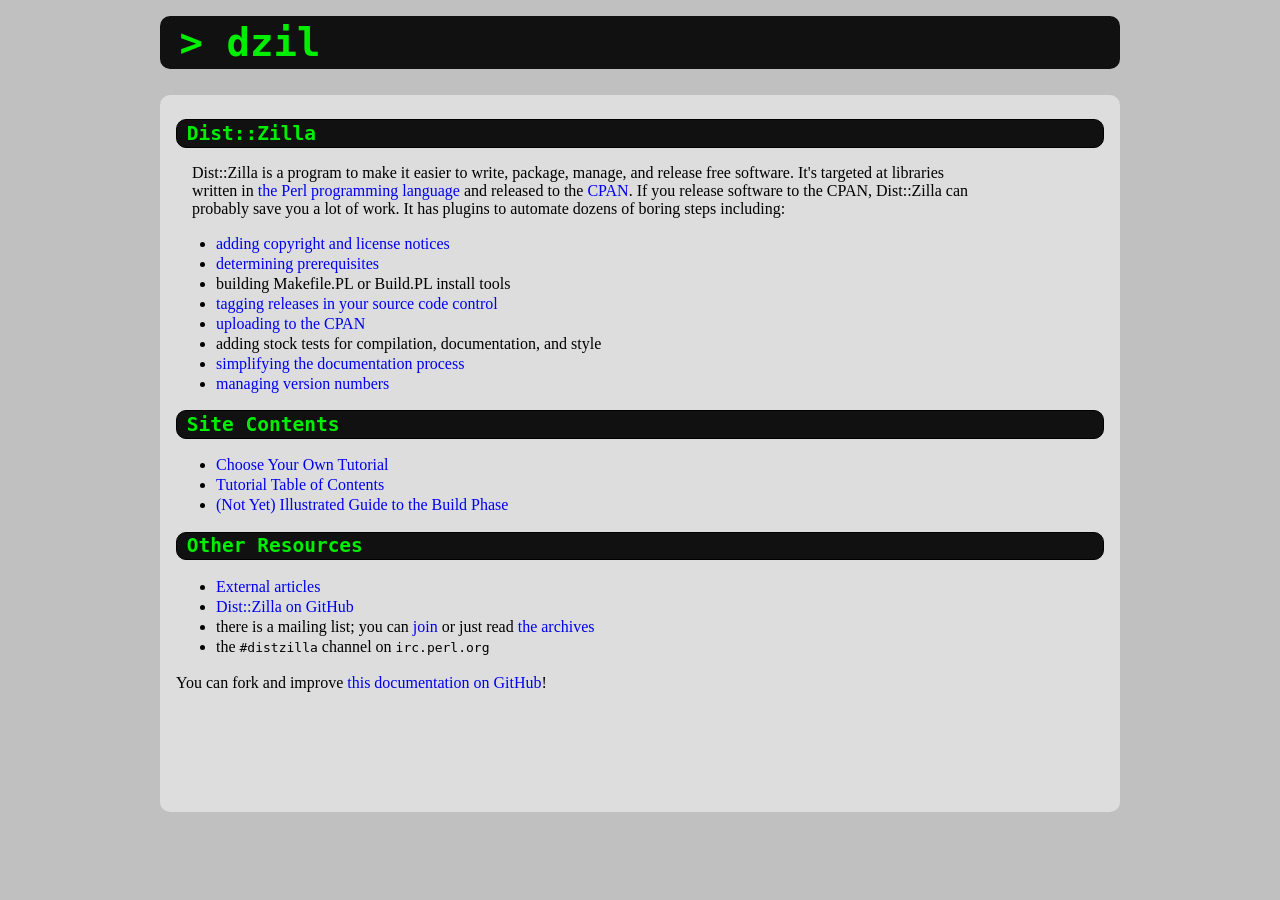
==== src/index.html @ 52d732da "Responsive design" ====
<html>
<head>
  <title>Dist::Zilla - Maximum Overkill for CPAN Authors</title>
  <link rel='stylesheet'  type='text/css' href='style.css' />
  <meta name='viewport' content='width=device-width,initial-scale=1'>
</head>

<body>
  <h1><a href='index.html'>&gt; dzil</a></h1>

  <div id='content'>
    <h2>Dist::Zilla</h2>
    <p>
      Dist::Zilla is a program to make it easier to write, package, manage, and
      release free software.  It's targeted at libraries written in <a
      href='http://perl.org/'>the Perl programming language</a> and released to
      the <a href='http://www.cpan.org/'>CPAN</a>.  If you release software to
      the CPAN, Dist::Zilla can probably save you a lot of work.  It has
      plugins to automate dozens of boring steps including:
    </p>

    <ul>
      <li><a href='tutorial/copyright-and-license.html'>adding copyright and license notices</a></li>
      <li><a href='tutorial/prereq.html'>determining prerequisites</a></li>
      <li>building Makefile.PL or Build.PL install tools</li>
      <li><a href='tutorial/vcs.html'>tagging releases in your source code control</a></li>
      <li><a href='tutorial/release.html'>uploading to the CPAN</a></li>
      <li>adding stock tests for compilation, documentation, and style</li>
      <li><a href='tutorial/writing-docs.html'>simplifying the documentation process</a></li>
      <li><a href='tutorial/versioning.html'>managing version numbers</a></li>
    </ul>

    <h2>Site Contents</h2>
    <ul>
      <li><a href='tutorial/start.html'>Choose Your Own Tutorial</a></li>
      <li><a href='tutorial/contents.html'>Tutorial Table of Contents</a></li>
      <li><a href='tutorial/how-build-works.html'>(Not Yet) Illustrated Guide to the Build Phase</a></li>
      <!--
      <li><a href='cookbook.html'>The Dist::Zilla Cookbook</a></li>
      -->
    </ul>

    <h2>Other Resources</h2>
    <ul>
      <li><a href='tutorial/articles.html'>External articles</a></li>
      <li><a href='http://github.com/rjbs/dist-zilla/'>Dist::Zilla on GitHub</a></li>
      <li><a name='mailing-list' />there is a mailing list; you can <a href='http://www.listbox.com/subscribe/?list_id=139292'>join</a> or just read <a href='http://listbox.com/member/archive/139292'>the archives</a></li>
      <li>the <tt>#distzilla</tt> channel on <tt>irc.perl.org</tt></li>
    </ul>

    <div>
      You can fork and improve <a href='https://github.com/rjbs/dzil.org'>this
      documentation on GitHub</a>!
    </div>
  </div>
</body>
---- src/style.css ----
body {
  background-color:#040;
  background-color:#c0c0c0;
  max-width: 60em;
  margin-top: 1em;
  margin-left: auto;
  margin-right: auto;
}

h1 {
  color:#0e0;
  background-color:#111;
  padding:.1em .5em;
  font-family:monospace;
  font-size:300%;
  -moz-border-radius: 10px;
  -webkit-border-radius: 10px;
}

h1 a {
  color:#0e0;
}

h2 {
  font-family: monospace;
  color:#0e0;
  background-color:#111;
  /*background-color: #ccc;*/
  -moz-border-radius: 10px;
  -webkit-border-radius: 10px;
  padding: .1em .5em;
  border: 1px black solid;
}

h3 {
  padding: .1em .5em;
}

h4 {
  padding: 0 .5em;
}

table.index {
  padding-left: 1em;
}

div#content {
  min-height: 80%;
  background-color: #ddd;
  color: #000;
  padding: .5em 1em;
  -moz-border-radius: 10px;
  -webkit-border-radius: 10px;
}

p {
  max-width: 50em;
  padding: 0 1em;
}

blockquote {
  margin: 0 2em;
  background-color: #ccc;
  border: 1px black solid;
}

li {
  line-height: 125%;
}

div.pod li {
  line-height: 75%;
}

a {
  text-decoration: none;
}

div.nav {
  text-align: right;
  padding: 0em 1em;
  float: right;
}

div.pod li p {
  border: 0;
  padding: 0;
}

dt {
  padding-left: 1em;
  font-weight: bold;
}

pre { 
  padding-top: 1em; 
  padding-bottom: 1em; 
  background-color: #222; 
  color: #ddd; 
  font-size: 1em; 
  font-family: monospace; 
  max-width: 60em;
  margin-left: 1.25em;
} 

.cyoa {
  border-top: thin solid black;
}

.code-listing {
  background-color: #222;
  color: #ddd;
  font-size: 1em;
  font-family: monospace;
  white-space: pre;
  border-collapse: collapse;
  margin-top: 1em;
  width: 100%;
}

.code-listing td {
  padding: 0;
  margin: 0
}

.code-listing .line-numbers {
  background-color:#060;
  color: #fff;
  border-right: 2px #cc0 solid;
  width: 3.5em;
  text-align: right;
}

.code-listing .code {
  padding-left: 1em;
}
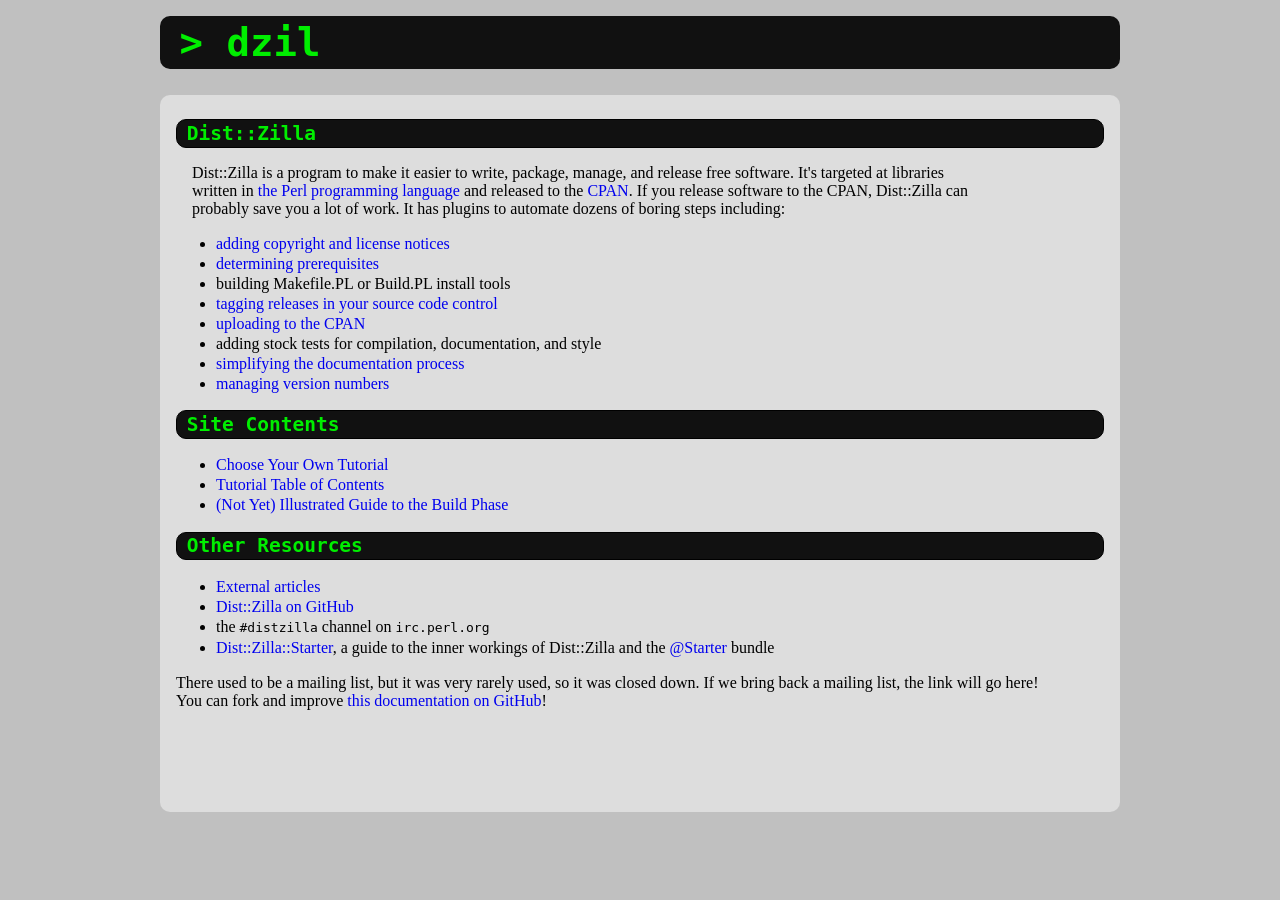
==== commit e341733f: "Reference Dist::Zilla::Starter and @Starter" ====
--- a/src/index.html
+++ b/src/index.html
@@ -44,9 +44,14 @@
     <ul>
       <li><a href='tutorial/articles.html'>External articles</a></li>
       <li><a href='http://github.com/rjbs/dist-zilla/'>Dist::Zilla on GitHub</a></li>
-      <li><a name='mailing-list' />there is a mailing list; you can <a href='http://www.listbox.com/subscribe/?list_id=139292'>join</a> or just read <a href='http://listbox.com/member/archive/139292'>the archives</a></li>
       <li>the <tt>#distzilla</tt> channel on <tt>irc.perl.org</tt></li>
+      <li><a href='https://metacpan.org/pod/Dist::Zilla::Starter'>Dist::Zilla::Starter</a>, a guide to the inner workings of Dist::Zilla and the <a href='https://metacpan.org/pod/Dist::Zilla::PluginBundle::Starter'>@Starter</a> bundle</li>
     </ul>
+
+    <div id='#mailing-list'>
+      There used to be a mailing list, but it was very rarely used, so it was
+      closed down.  If we bring back a mailing list, the link will go here!
+    </div>
 
     <div>
       You can fork and improve <a href='https://github.com/rjbs/dzil.org'>this
--- a/src/style.css
+++ b/src/style.css
@@ -79,7 +79,7 @@
 div.nav {
   text-align: right;
   padding: 0em 1em;
-  float: right;
+	float: right;
 }
 
 div.pod li p {
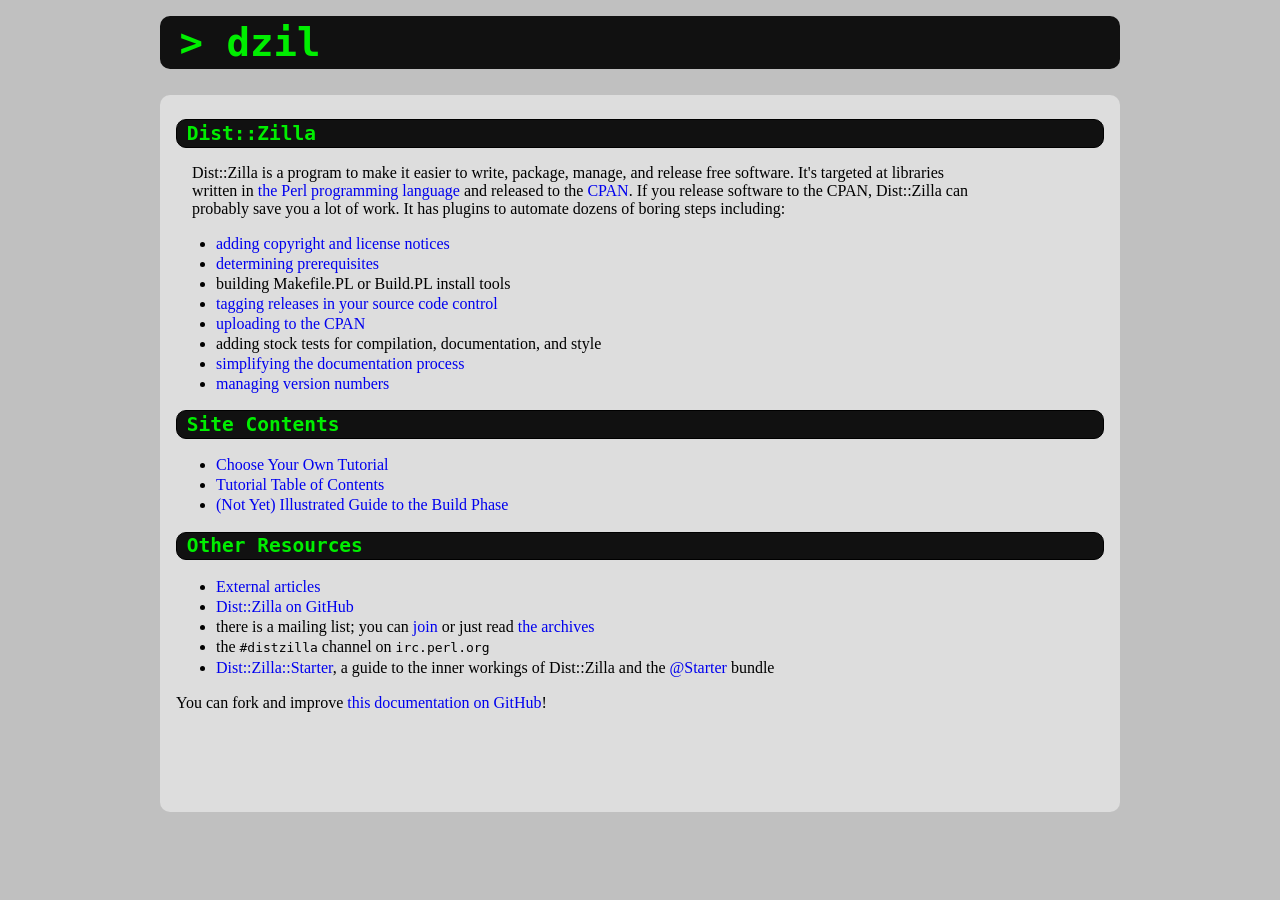
==== commit d6e1e617: "Reference Dist::Zilla::Starter and @Starter" ====
--- a/src/index.html
+++ b/src/index.html
@@ -44,14 +44,10 @@
     <ul>
       <li><a href='tutorial/articles.html'>External articles</a></li>
       <li><a href='http://github.com/rjbs/dist-zilla/'>Dist::Zilla on GitHub</a></li>
+      <li><a name='mailing-list' />there is a mailing list; you can <a href='http://www.listbox.com/subscribe/?list_id=139292'>join</a> or just read <a href='http://listbox.com/member/archive/139292'>the archives</a></li>
       <li>the <tt>#distzilla</tt> channel on <tt>irc.perl.org</tt></li>
       <li><a href='https://metacpan.org/pod/Dist::Zilla::Starter'>Dist::Zilla::Starter</a>, a guide to the inner workings of Dist::Zilla and the <a href='https://metacpan.org/pod/Dist::Zilla::PluginBundle::Starter'>@Starter</a> bundle</li>
     </ul>
-
-    <div id='#mailing-list'>
-      There used to be a mailing list, but it was very rarely used, so it was
-      closed down.  If we bring back a mailing list, the link will go here!
-    </div>
 
     <div>
       You can fork and improve <a href='https://github.com/rjbs/dzil.org'>this
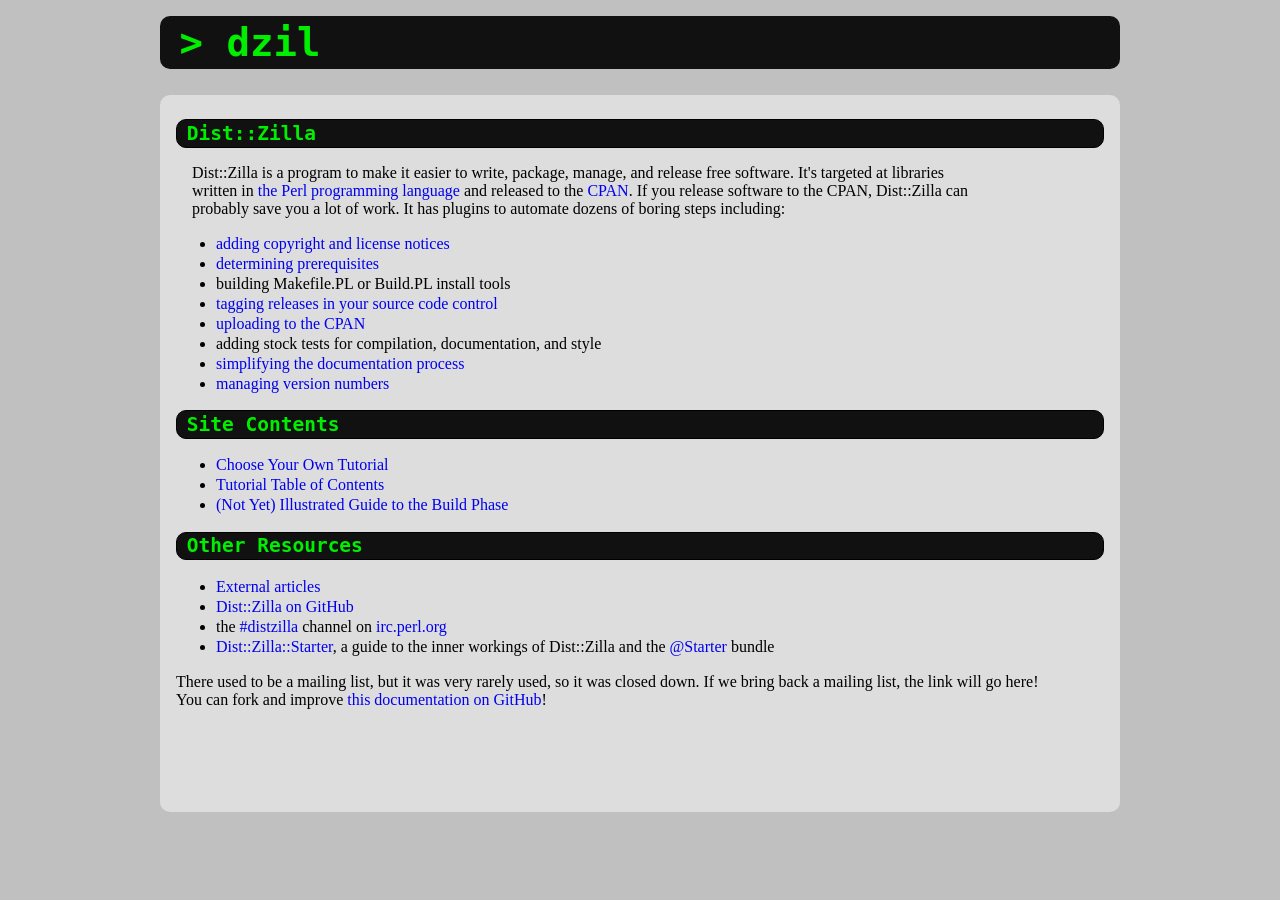
==== commit cd8e4717: "Link to web client for IRC channel" ====
--- a/src/index.html
+++ b/src/index.html
@@ -44,10 +44,14 @@
     <ul>
       <li><a href='tutorial/articles.html'>External articles</a></li>
       <li><a href='http://github.com/rjbs/dist-zilla/'>Dist::Zilla on GitHub</a></li>
-      <li><a name='mailing-list' />there is a mailing list; you can <a href='http://www.listbox.com/subscribe/?list_id=139292'>join</a> or just read <a href='http://listbox.com/member/archive/139292'>the archives</a></li>
-      <li>the <tt>#distzilla</tt> channel on <tt>irc.perl.org</tt></li>
+      <li>the <a href='https://kiwiirc.com/client/irc.perl.org/distzilla'>#distzilla</a> channel on <a href='https://www.irc.perl.org'>irc.perl.org</a></li>
       <li><a href='https://metacpan.org/pod/Dist::Zilla::Starter'>Dist::Zilla::Starter</a>, a guide to the inner workings of Dist::Zilla and the <a href='https://metacpan.org/pod/Dist::Zilla::PluginBundle::Starter'>@Starter</a> bundle</li>
     </ul>
+
+    <div id='#mailing-list'>
+      There used to be a mailing list, but it was very rarely used, so it was
+      closed down.  If we bring back a mailing list, the link will go here!
+    </div>
 
     <div>
       You can fork and improve <a href='https://github.com/rjbs/dzil.org'>this
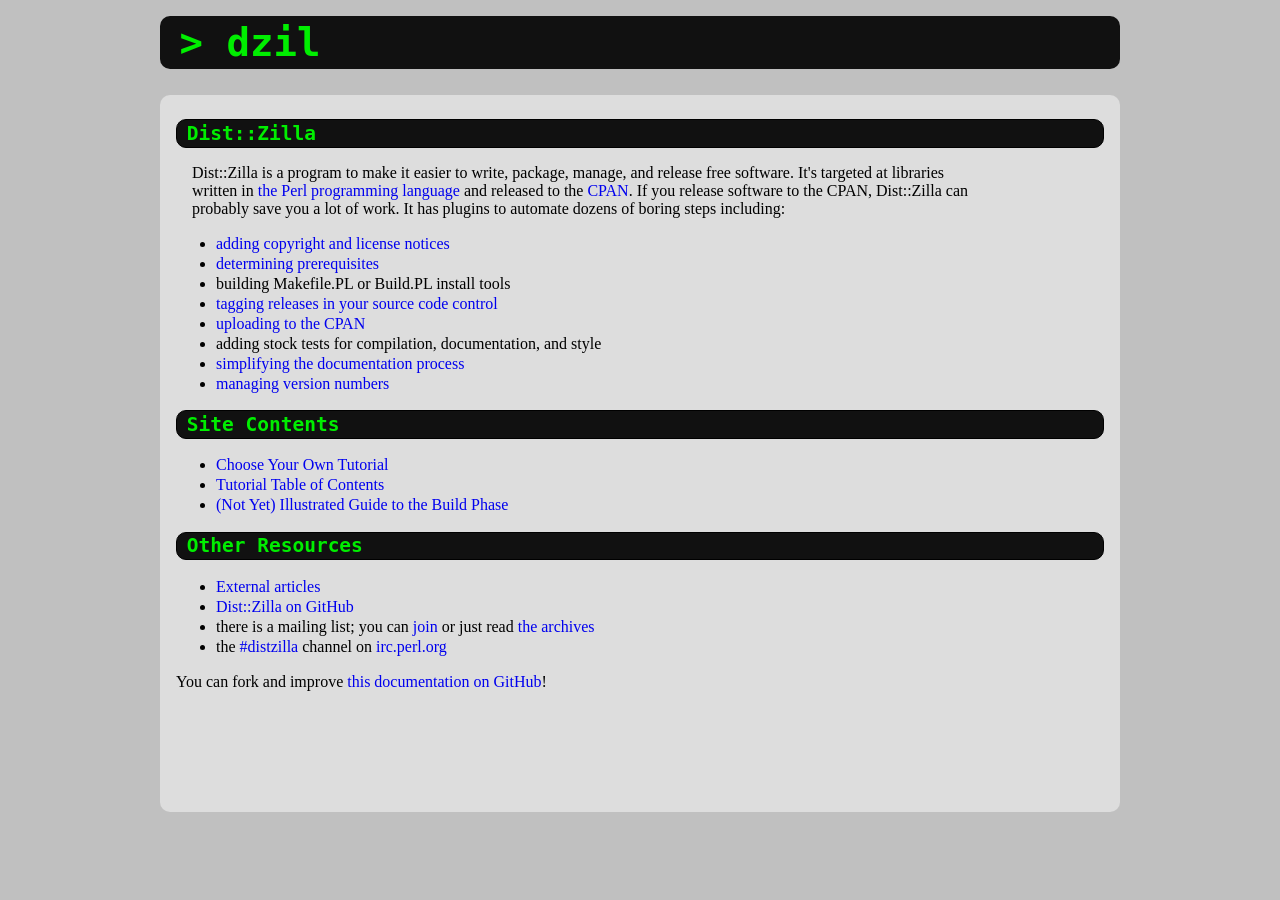
==== commit ae004fab: "Link to web client for IRC channel" ====
--- a/src/index.html
+++ b/src/index.html
@@ -44,14 +44,9 @@
     <ul>
       <li><a href='tutorial/articles.html'>External articles</a></li>
       <li><a href='http://github.com/rjbs/dist-zilla/'>Dist::Zilla on GitHub</a></li>
+      <li><a name='mailing-list' />there is a mailing list; you can <a href='http://www.listbox.com/subscribe/?list_id=139292'>join</a> or just read <a href='http://listbox.com/member/archive/139292'>the archives</a></li>
       <li>the <a href='https://kiwiirc.com/client/irc.perl.org/distzilla'>#distzilla</a> channel on <a href='https://www.irc.perl.org'>irc.perl.org</a></li>
-      <li><a href='https://metacpan.org/pod/Dist::Zilla::Starter'>Dist::Zilla::Starter</a>, a guide to the inner workings of Dist::Zilla and the <a href='https://metacpan.org/pod/Dist::Zilla::PluginBundle::Starter'>@Starter</a> bundle</li>
     </ul>
-
-    <div id='#mailing-list'>
-      There used to be a mailing list, but it was very rarely used, so it was
-      closed down.  If we bring back a mailing list, the link will go here!
-    </div>
 
     <div>
       You can fork and improve <a href='https://github.com/rjbs/dzil.org'>this
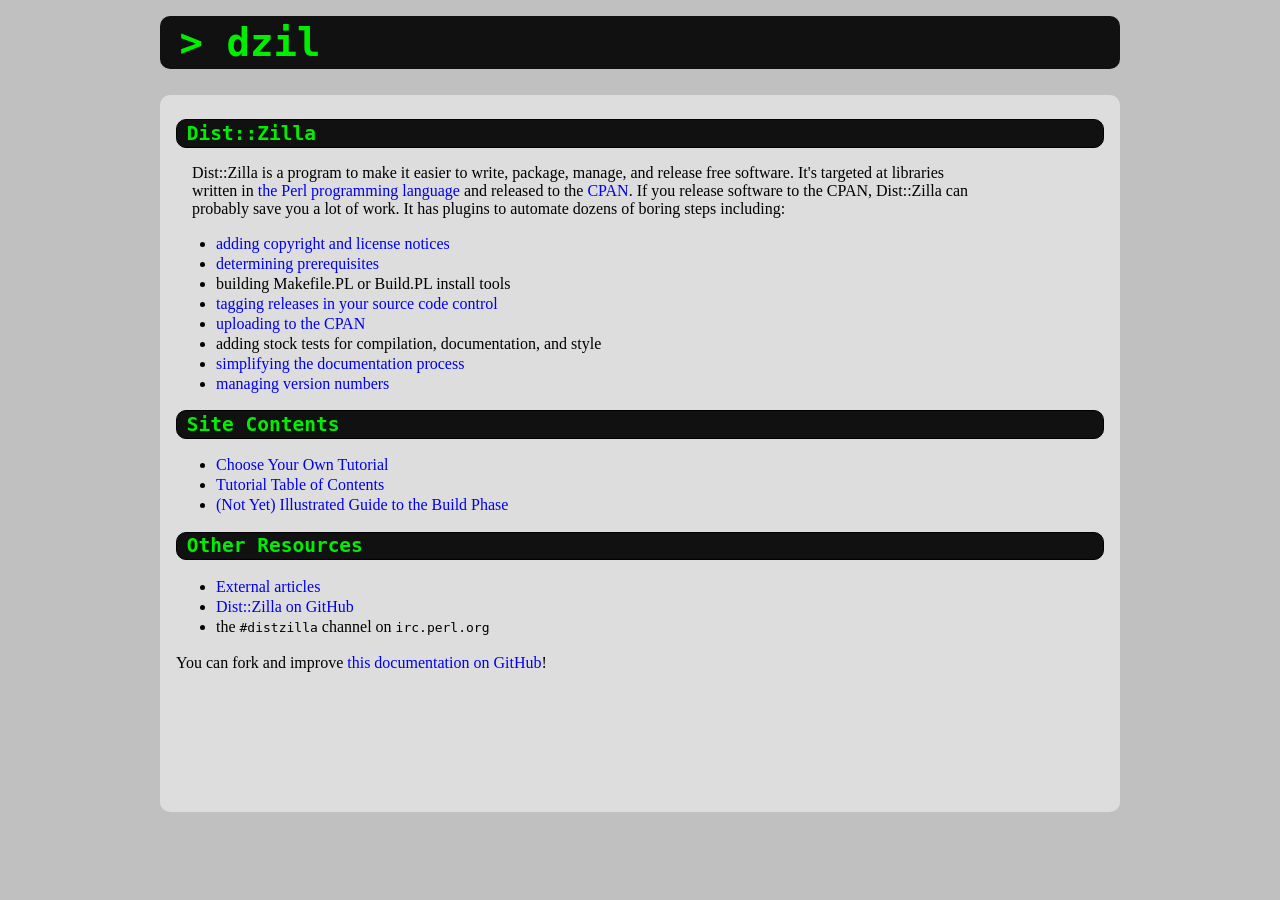
==== commit 73e456fe: "Removing mailing list reference" ====
--- a/src/index.html
+++ b/src/index.html
@@ -44,8 +44,7 @@
     <ul>
       <li><a href='tutorial/articles.html'>External articles</a></li>
       <li><a href='http://github.com/rjbs/dist-zilla/'>Dist::Zilla on GitHub</a></li>
-      <li><a name='mailing-list' />there is a mailing list; you can <a href='http://www.listbox.com/subscribe/?list_id=139292'>join</a> or just read <a href='http://listbox.com/member/archive/139292'>the archives</a></li>
-      <li>the <a href='https://kiwiirc.com/client/irc.perl.org/distzilla'>#distzilla</a> channel on <a href='https://www.irc.perl.org'>irc.perl.org</a></li>
+      <li>the <tt>#distzilla</tt> channel on <tt>irc.perl.org</tt></li>
     </ul>
 
     <div>
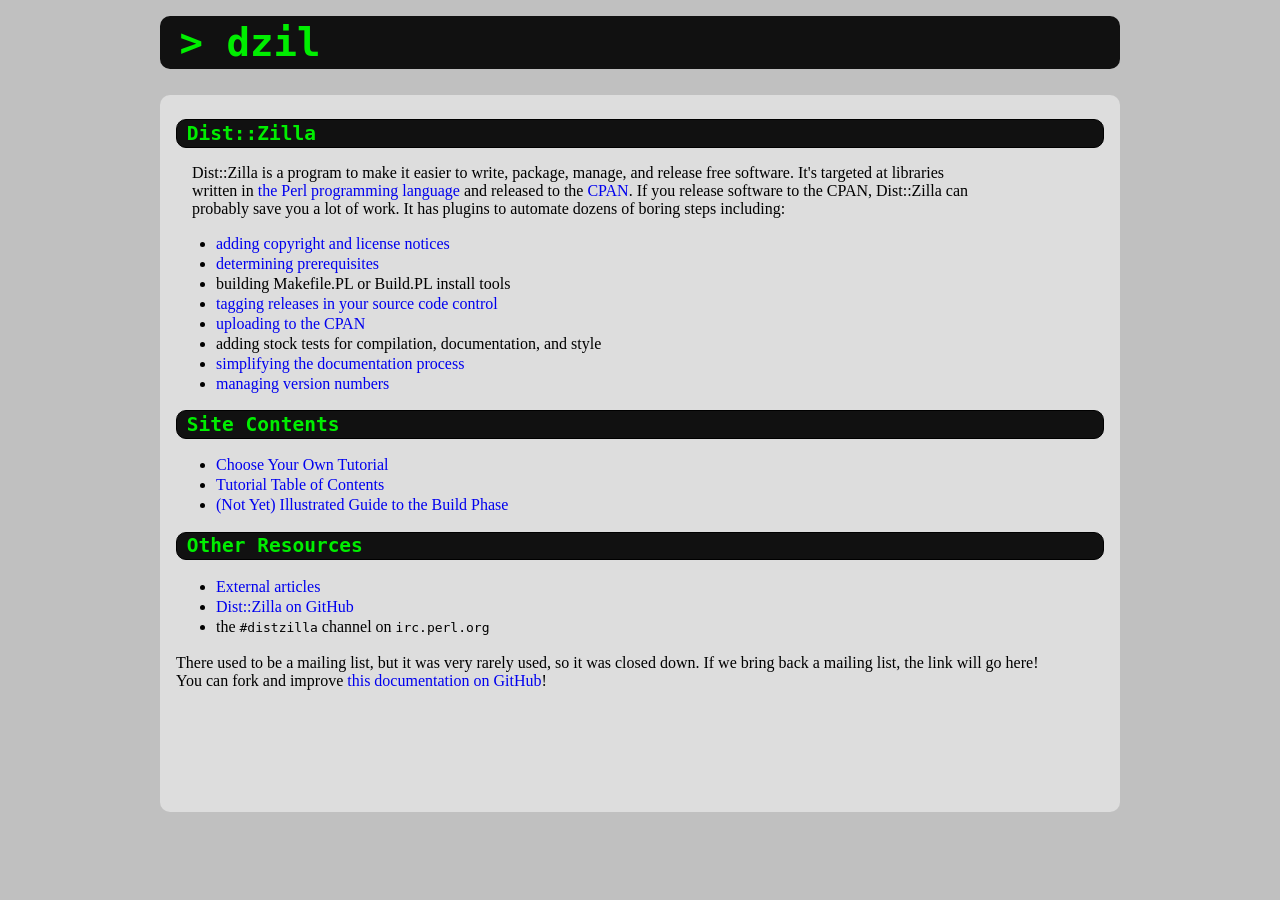
==== commit eec9d111: "Listbox list is gone" ====
--- a/src/index.html
+++ b/src/index.html
@@ -47,6 +47,11 @@
       <li>the <tt>#distzilla</tt> channel on <tt>irc.perl.org</tt></li>
     </ul>
 
+    <div id='#mailing-list'>
+      There used to be a mailing list, but it was very rarely used, so it was
+      closed down.  If we bring back a mailing list, the link will go here!
+    </div>
+
     <div>
       You can fork and improve <a href='https://github.com/rjbs/dzil.org'>this
       documentation on GitHub</a>!
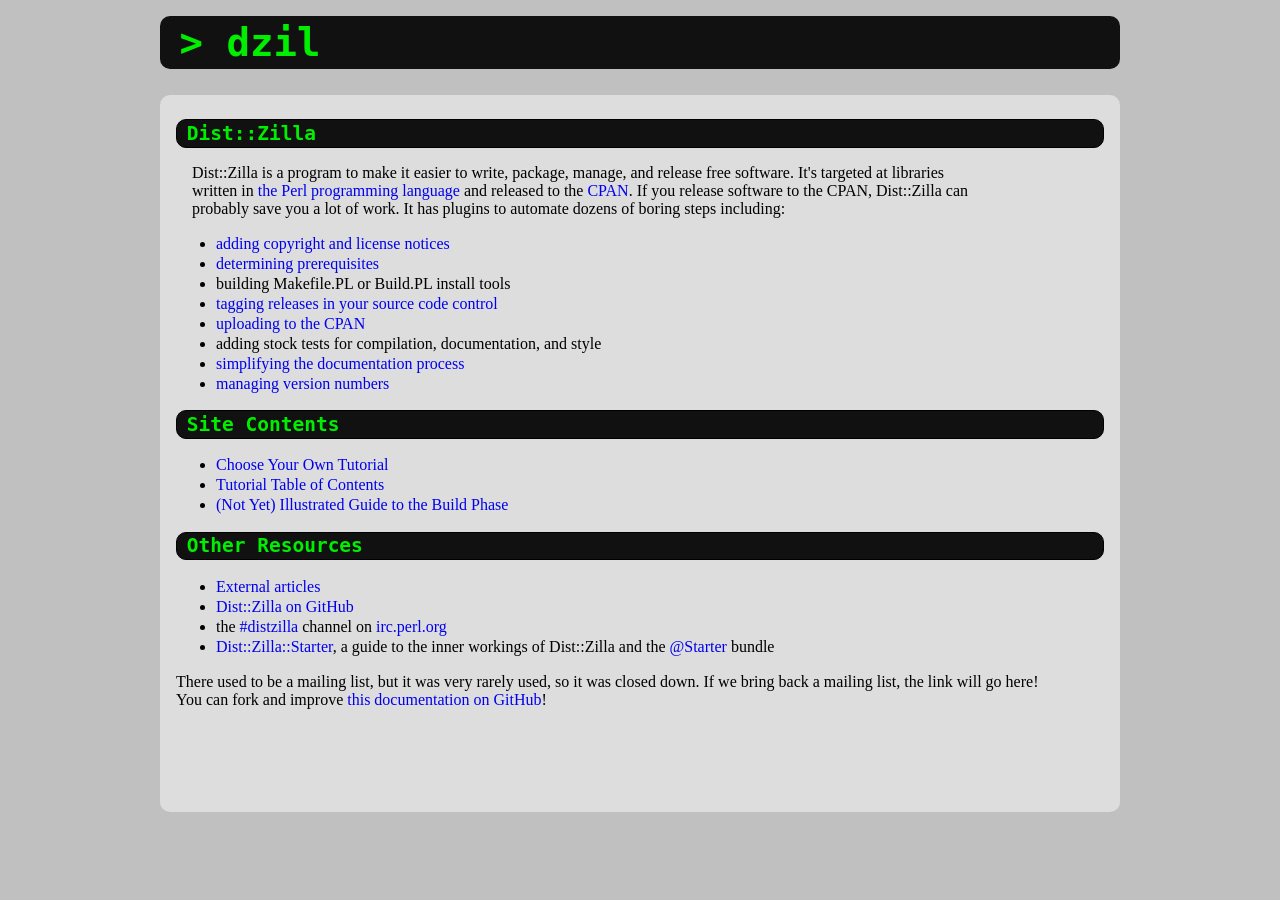
==== commit 32f11865: "Merge branch 'master' into patch-3" ====
--- a/src/index.html
+++ b/src/index.html
@@ -44,7 +44,8 @@
     <ul>
       <li><a href='tutorial/articles.html'>External articles</a></li>
       <li><a href='http://github.com/rjbs/dist-zilla/'>Dist::Zilla on GitHub</a></li>
-      <li>the <tt>#distzilla</tt> channel on <tt>irc.perl.org</tt></li>
+      <li>the <a href='https://kiwiirc.com/client/irc.perl.org/distzilla'>#distzilla</a> channel on <a href='https://www.irc.perl.org'>irc.perl.org</a></li>
+      <li><a href='https://metacpan.org/pod/Dist::Zilla::Starter'>Dist::Zilla::Starter</a>, a guide to the inner workings of Dist::Zilla and the <a href='https://metacpan.org/pod/Dist::Zilla::PluginBundle::Starter'>@Starter</a> bundle</li>
     </ul>
 
     <div id='#mailing-list'>
